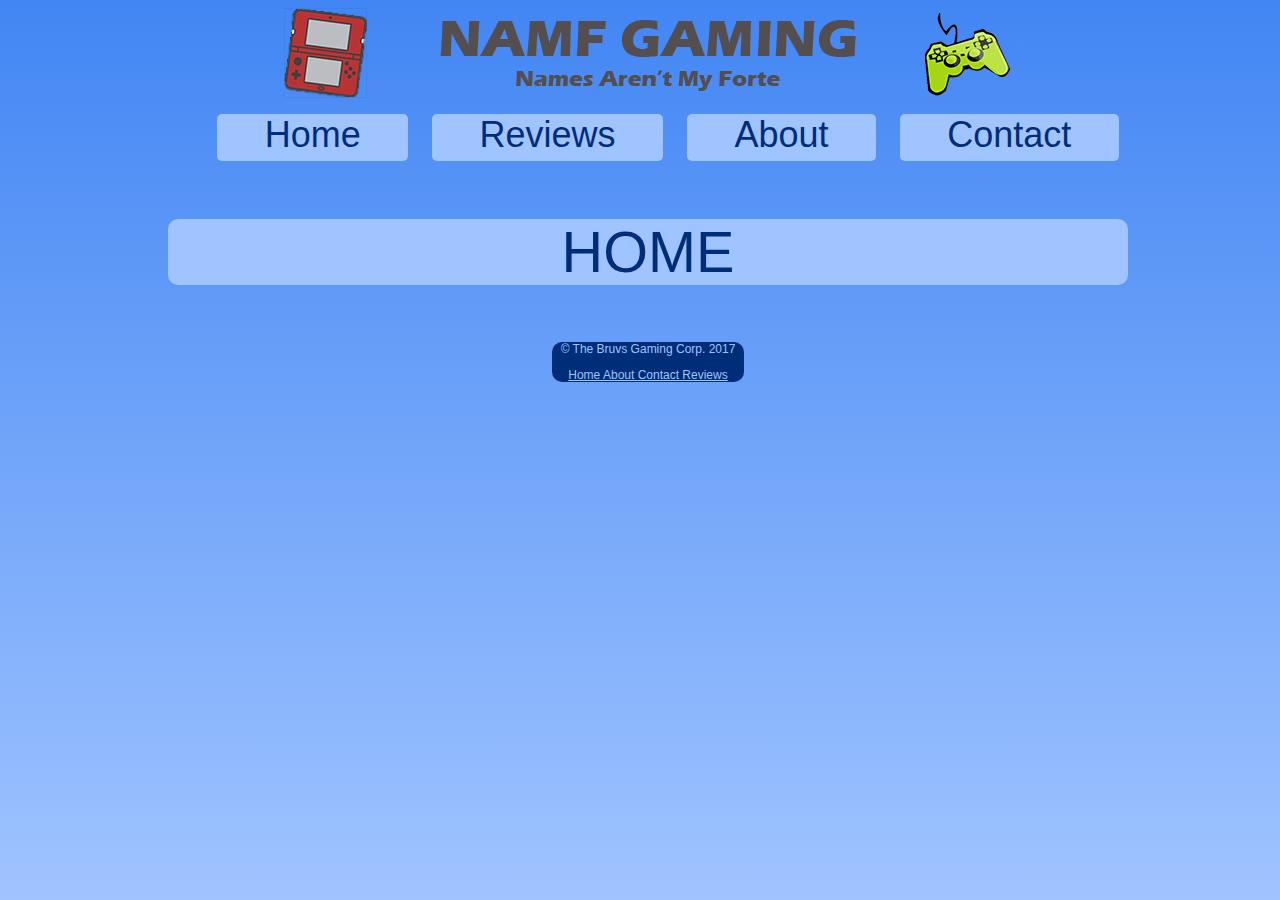
==== index.html @ 642061cb "Website Initial" ====
<!DOCTYPE HTML>
<html>

  <head>
    <title> GAME REVIEWS </title>
    <link href="style.css" rel="stylesheet">
    <link href="pokeball.ico" rel="icon">
  </head>
  <body class="body" style="width:100%;length:100%">
    <div>
      <a href="index.html"><img src="namf gaming.png"  id="banner"></a>
    </div>
    <!-- This table contains the menu -->
    <ul id="menu" align="center">
      <li class="menubutton"> <a href="index.html"> Home </a> </li>
      <li class="menubutton"> <a href="reviews.html"> Reviews </a> </li>
      <li class="menubutton"> <a href="about.html"> About </a> </li>
      <li class="menubutton"> <a href="contact.html"> Contact </a> </li>

    </ul>
    <!-- Contains the title -->
    <div class="title">
      <p class="titleword"> HOME </p>
    </div>
    <div class="footer">
      <p> © The Bruvs Gaming Corp. 2017 </p>
      <div style="text-align:center"> <a href="index.html"> Home </a> <a href="about.html"> About </a> <a href="contact.html"> Contact </a> <a href="reviews.html"> Reviews </a> </div>
    </div>
  </body>

</html>
---- style.css ----
* {
  font-family: Helvetica;
  float;
}
/*Sets properties for title text*/
.title p {
  color:#002d77;
  text-align:center;
  font-size: 300%
}
/*Gives title a gray radial gradient*/
.title  {
  font-size:120%;
  background: #a0c4ff;
  width: 75%;
  border-radius:10px;
  margin:auto;
}
.subtitle p {
  color:#002d77;
  text-align:center;
  font-size: 120%;
}

.subtitle  {
  background: #a0c4ff;
  width: 25%;
  border-radius:10px;
  margin: auto;
  margin-top:0px;
}
/* Gives page blue to grey gradient */
.body {
  background: linear-gradient(#4286f4, #a0c4ff) fixed;
  width: 100%;
  length: 100%;
}
/* Makes menu and child tags gray */
#menu * {
  font-size: 150%;
  background: #a0c4ff;;
  text-decoration: none;
  list-style-type: none;
  margin-left: 10px;
  margin-right: 10px;
}
a:visited {
  color: #002d77;
}
a:link {
  color: #002d77;
}
.menubutton {
  border-bottom: 5px solid #a0c4ff
;
  border-radius: 5px;
  display: inline-block;
  padding-left:3%;
  padding-right:3%;
}
/* On hover creates a purple underline */
.menubutton:hover {
  cursor:pointer;
  border-bottom: 5px solid #9747e8;
}
/* White text */
.text {
  color: #002d77;
  font-size: 125%;
  text-align: left;
  padding-left:10px;
  padding-right:10px;
  padding-top:10px;
  padding-bottom:10px;
}
.textbox {
  background-color:#a0c4ff;
  border-radius:10px;
  width:75%;
  margin: auto;
}
.horizontalad {
  display: block;
  margin: auto;
}
.img {
  display: block;
  margin: auto;
  padding-bottom: 10px;
  border-radius: 10%;
  float;
}
#banner {
  display: block;
  margin: auto;
}
.footer {
  width: 15%;
  background-color: #002d77;
  border-radius: 10px;
  font-size:75%;
  text-align:center;
  display:block;
  margin:auto;
}
.footer a {
  color:#a0c4ff;
}
.footer p {
  color:#a0c4ff;
}
#cntfrm {
  margin:auto;
}
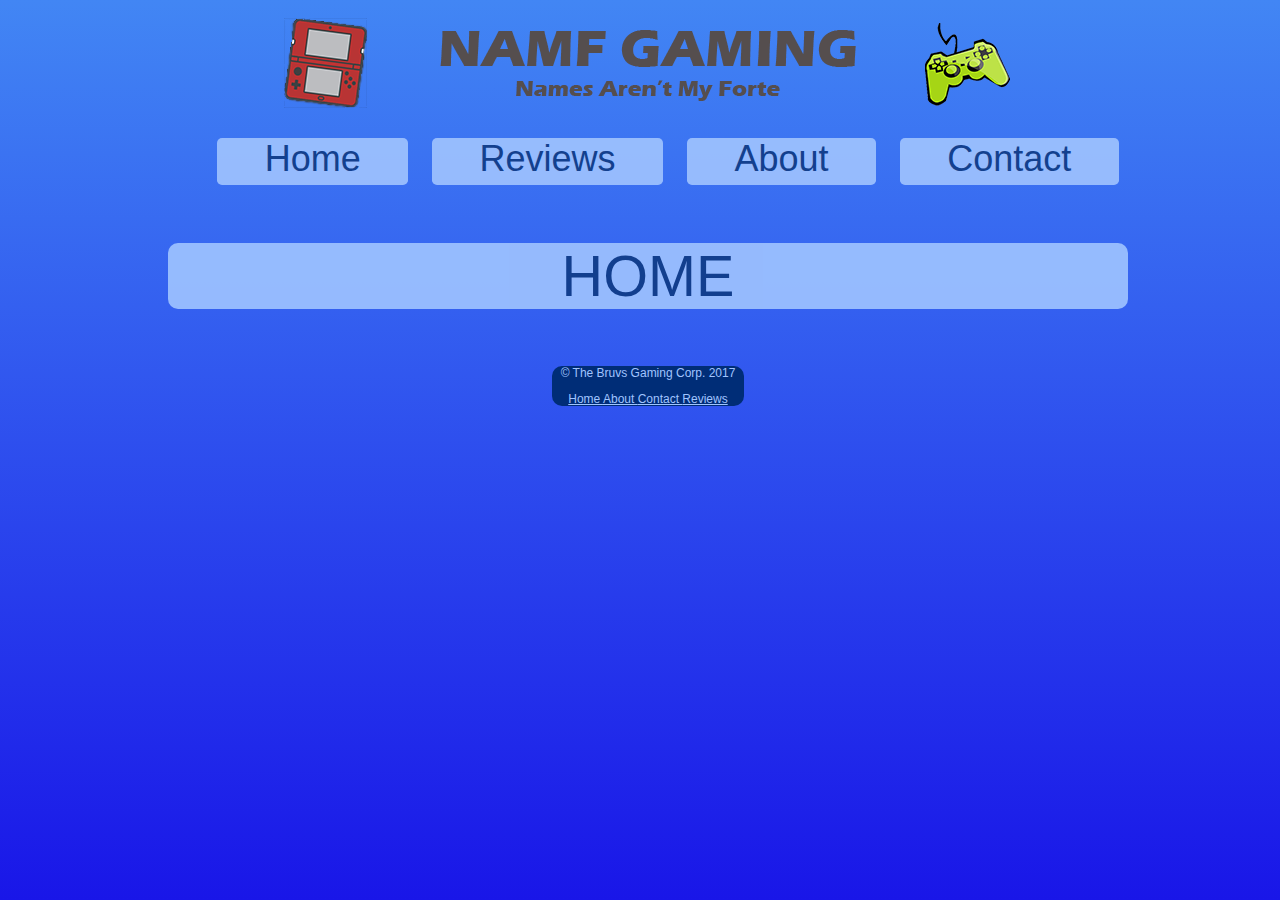
==== commit d254f810: "updated" ====
--- a/index.html
+++ b/index.html
@@ -2,13 +2,13 @@
 <html>
 
   <head>
-    <title> GAME REVIEWS </title>
+    <title> Home </title>
     <link href="style.css" rel="stylesheet">
     <link href="pokeball.ico" rel="icon">
   </head>
   <body class="body" style="width:100%;length:100%">
-    <div>
-      <a href="index.html"><img src="namf gaming.png"  id="banner"></a>
+    <div class="imgdiv">
+      <a href="index.html"><img src="namf gaming.png"  class="img"></a>
     </div>
     <!-- This table contains the menu -->
     <ul id="menu" align="center">
--- a/style.css
+++ b/style.css
@@ -1,12 +1,12 @@
 * {
   font-family: Helvetica;
-  float;
 }
 /*Sets properties for title text*/
 .title p {
   color:#002d77;
   text-align:center;
-  font-size: 300%
+  font-size: 300%;
+  opacity: 0.9;
 }
 /*Gives title a gray radial gradient*/
 .title  {
@@ -15,27 +15,40 @@
   width: 75%;
   border-radius:10px;
   margin:auto;
+  opacity: 0.9;
 }
 .subtitle p {
   color:#002d77;
   text-align:center;
-  font-size: 120%;
+  font-size: 140%;
+  opacity: 0.9;
 }
-
 .subtitle  {
   background: #a0c4ff;
   width: 25%;
   border-radius:10px;
   margin: auto;
   margin-top:0px;
+  opacity: 0.9;
 }
 /* Gives page blue to grey gradient */
 .body {
-  background: linear-gradient(#4286f4, #a0c4ff) fixed;
+  background: linear-gradient(#4286f4, #1916E8) fixed;
   width: 100%;
   length: 100%;
 }
-/* Makes menu and child tags gray */
+#moonbody {
+  background-image: url(lunalabg.png);
+  background-repeat: no-repeat;
+  background-size: 100% 100%
+}
+/* Makes menu and child tags purple */
+a:visited {
+  color: #002d77;
+}
+a:link {
+  color: #002d77;
+}
 #menu * {
   font-size: 150%;
   background: #a0c4ff;;
@@ -43,16 +56,10 @@
   list-style-type: none;
   margin-left: 10px;
   margin-right: 10px;
-}
-a:visited {
-  color: #002d77;
-}
-a:link {
-  color: #002d77;
+  opacity: 0.9;
 }
 .menubutton {
-  border-bottom: 5px solid #a0c4ff
-;
+  border-bottom: 5px solid #a0c4ff;
   border-radius: 5px;
   display: inline-block;
   padding-left:3%;
@@ -66,33 +73,35 @@
 /* White text */
 .text {
   color: #002d77;
-  font-size: 125%;
+  font-size: 120%;
   text-align: left;
   padding-left:10px;
   padding-right:10px;
   padding-top:10px;
-  padding-bottom:10px;
 }
 .textbox {
   background-color:#a0c4ff;
   border-radius:10px;
   width:75%;
-  margin: auto;
+  margin: 0 auto;
+  opacity: 0.9;
 }
 .horizontalad {
   display: block;
   margin: auto;
+  padding: 1%;
+}
+.verticalad {
+  display: block;
+  padding: 1%;
 }
 .img {
-  display: block;
-  margin: auto;
-  padding-bottom: 10px;
-  border-radius: 10%;
-  float;
+  padding: 10px;
+  border-radius: 10px;
+  opacity: 1;
 }
-#banner {
-  display: block;
-  margin: auto;
+.imgdiv {
+  text-align: center;
 }
 .footer {
   width: 15%;
